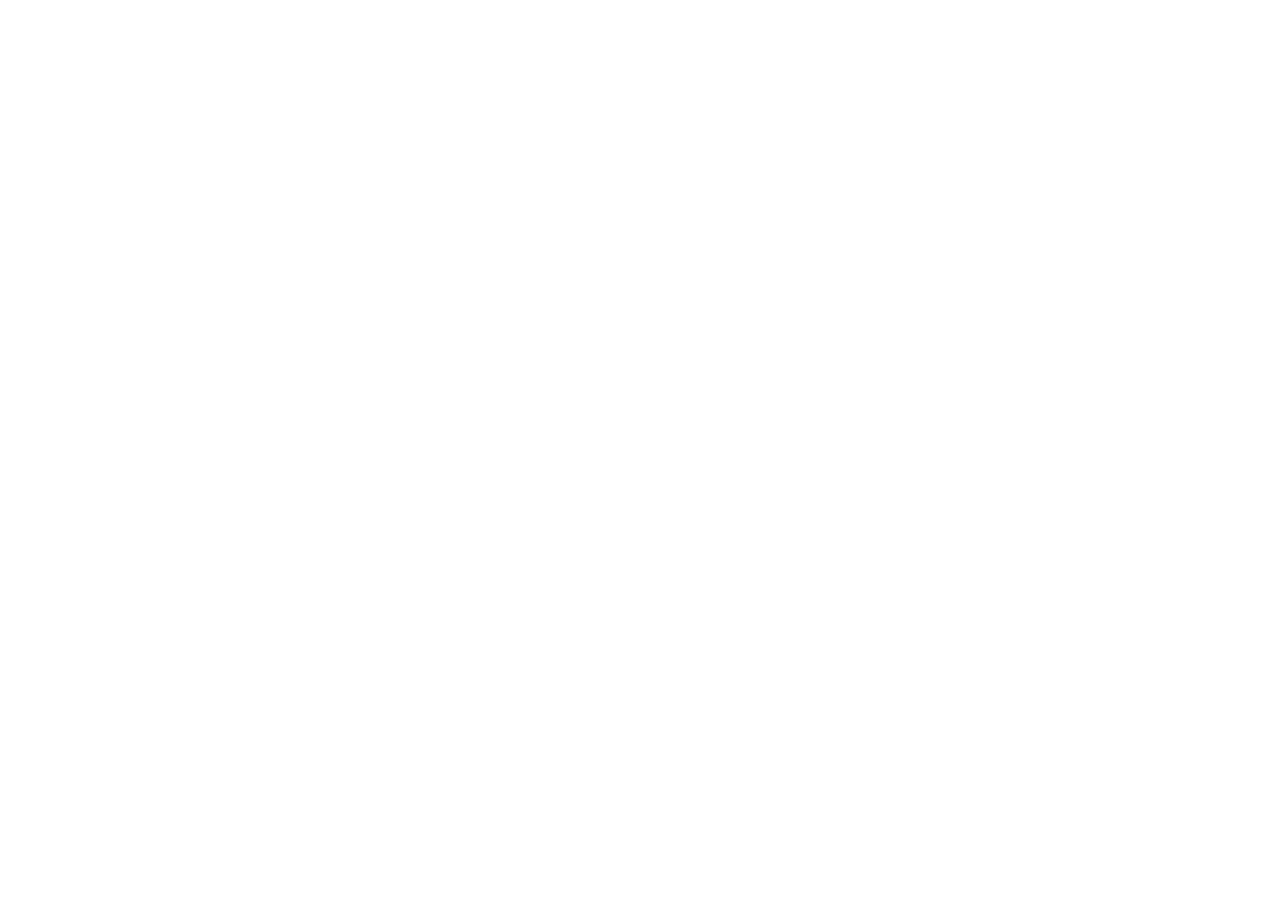
==== index.html @ 533b3def "Initial checkin" ====
<html>
    <link rel="stylesheet" type="text/css" href="chart.css">
<title>Topk Charting</title>
<body>
    <script src="//d3js.org/d3.v3.min.js" charset="utf-8"></script>
    <script src="chart.js"></script>
    <div class="line-chart"></div>
</body>

</html>
---- chart.css ----
.bar {
  fill: steelblue;
}

.bar:hover {
  fill: brown;
}

.axis {
  font: 10px sans-serif;
}

.axis path,
.axis line {
  fill: none;
  stroke: #000;
  shape-rendering: crispEdges;
}

.x.axis path {
  display: none;
}
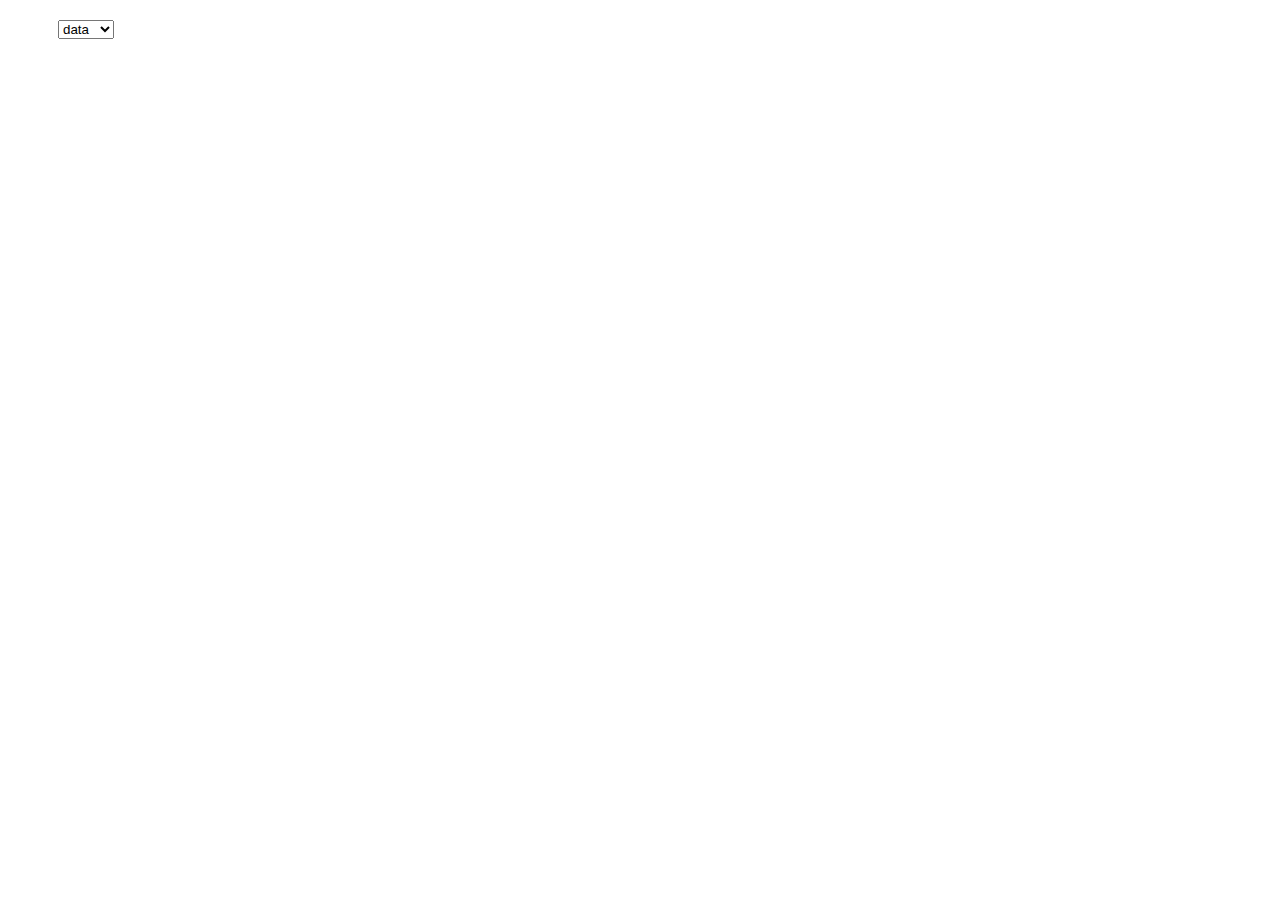
==== commit 287a77c9: "select data files" ====
--- a/index.html
+++ b/index.html
@@ -1,10 +1,20 @@
 <html>
-    <link rel="stylesheet" type="text/css" href="chart.css">
+    <head>
+        <link rel="stylesheet" type="text/css" href="chart.css">
+    </head>
 <title>Topk Charting</title>
 <body>
-    <script src="//d3js.org/d3.v3.min.js" charset="utf-8"></script>
-    <script src="chart.js"></script>
+        <script src="//code.jquery.com/jquery-1.12.0.min.js"></script>
+        <script src="//d3js.org/d3.v3.min.js" charset="utf-8"></script>
+        <script src="chart.js"></script>
+
     <div class="line-chart"></div>
+    <div class="type">
+        <select>
+          <option value="data">data</option>
+          <option value="data1">data1</option>
+        </select>
+    </div>
 </body>
 
 </html>--- a/chart.css
+++ b/chart.css
@@ -19,4 +19,8 @@
 
 .x.axis path {
   display: none;
+}
+
+.type {
+    margin: 20px 0  0 50px;
 }